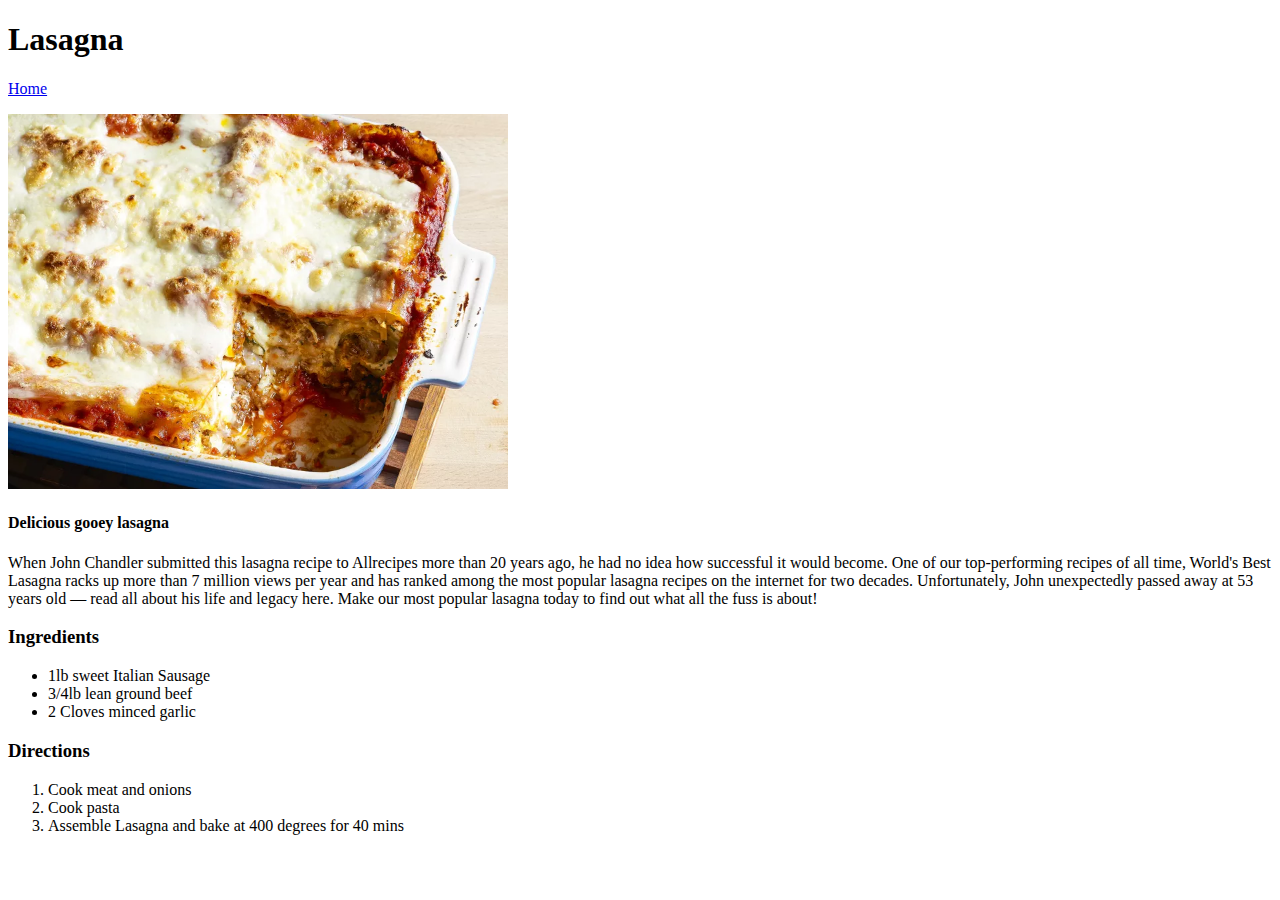
==== recipes/burger.html @ 1a3bd5b1 "Create wireframe, landing page, and links" ====
<!DOCTYPE html>
<html lang="en">

<head>
    <meta charset="UTF-8">
    <meta name="viewport" content="width=device-width, initial-scale=1.0">
    <title>Document</title>
</head>

<body>
    <h1>Lasagna</h1>
    <a href="../index.html">Home</a>
    <p></p>
    <img src='../images/lasagna.jpg' width="500" alt='Lasagna' />
    <h4>Delicious gooey lasagna</h2>
        <p>When John Chandler submitted this lasagna recipe to Allrecipes more than 20 years ago, he had no idea how
            successful it would become. One of our top-performing recipes of all time, World's Best Lasagna racks up
            more than 7 million views per year and has ranked among the most popular lasagna recipes on the internet for
            two decades. Unfortunately, John unexpectedly passed away at 53 years old — read all about his life and
            legacy here.

            Make our most popular lasagna today to find out what all the fuss is about!</p>

        <h3>Ingredients</h3>
        <ul>
            <li>1lb sweet Italian Sausage</li>
            <li>3/4lb lean ground beef</li>
            <li>2 Cloves minced garlic</li>
        </ul>

        <h3>Directions</h3>
        <ol>
            <li>Cook meat and onions</li>
            <li>Cook pasta</li>
            <li>Assemble Lasagna and bake at 400 degrees for 40 mins</li>
        </ol>

</body>

</html>
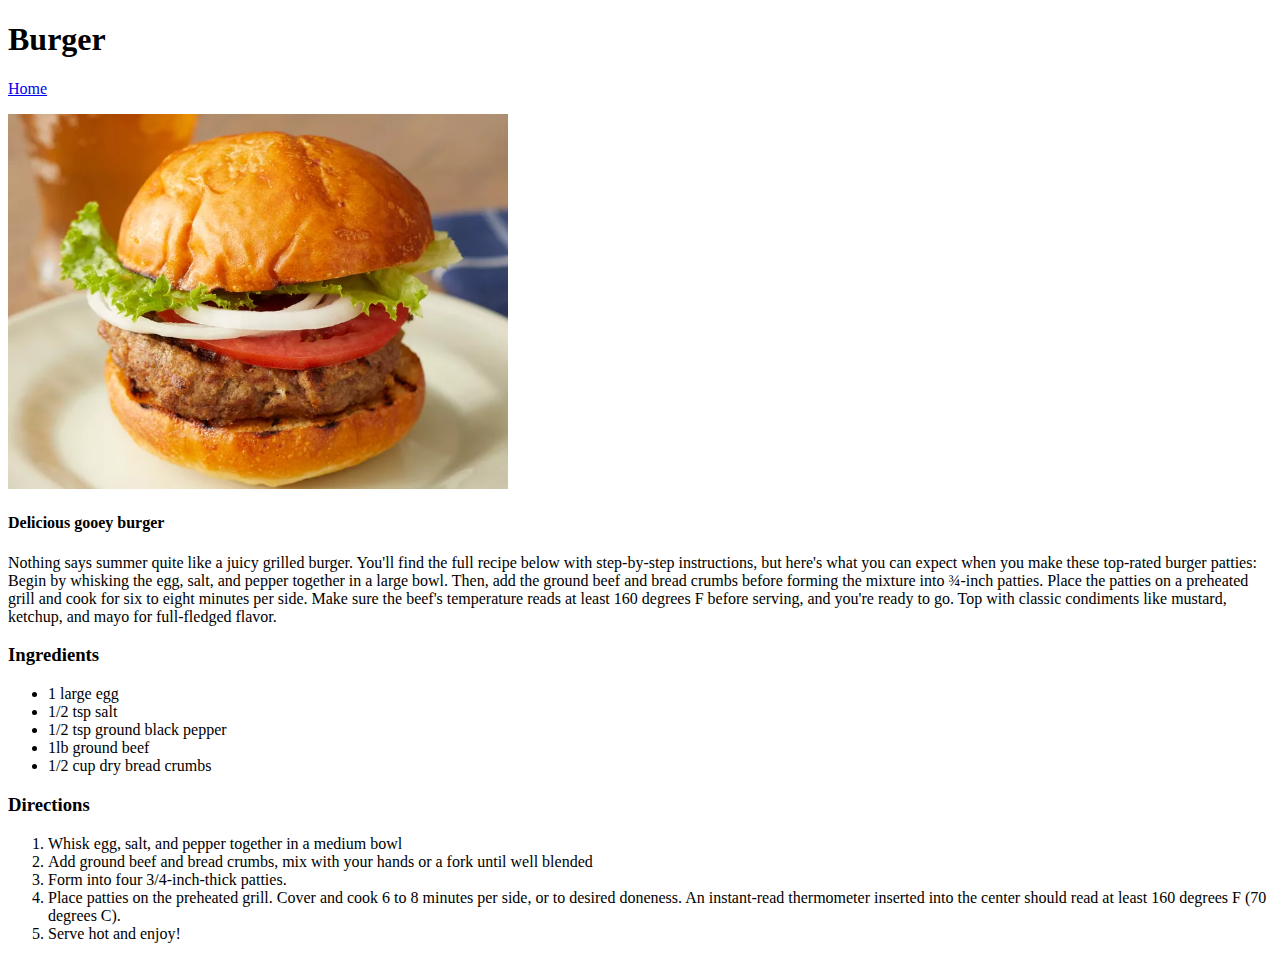
==== commit 75c66cd4: "Added Donuts and Burger pages" ====
--- a/recipes/burger.html
+++ b/recipes/burger.html
@@ -8,31 +8,39 @@
 </head>
 
 <body>
-    <h1>Lasagna</h1>
+    <h1>Burger</h1>
     <a href="../index.html">Home</a>
     <p></p>
-    <img src='../images/lasagna.jpg' width="500" alt='Lasagna' />
-    <h4>Delicious gooey lasagna</h2>
-        <p>When John Chandler submitted this lasagna recipe to Allrecipes more than 20 years ago, he had no idea how
-            successful it would become. One of our top-performing recipes of all time, World's Best Lasagna racks up
-            more than 7 million views per year and has ranked among the most popular lasagna recipes on the internet for
-            two decades. Unfortunately, John unexpectedly passed away at 53 years old — read all about his life and
-            legacy here.
+    <img src='../images/burger.jpg' width="500" alt='Burger' />
+    <h4>Delicious gooey burger</h2>
+        <p>Nothing says summer quite like a juicy grilled burger. You'll find the full recipe below with step-by-step
+            instructions, but here's what you can expect when you make these top-rated burger patties:
 
-            Make our most popular lasagna today to find out what all the fuss is about!</p>
+            Begin by whisking the egg, salt, and pepper together in a large bowl. Then, add the ground beef and bread
+            crumbs before forming the mixture into ¾-inch patties. Place the patties on a preheated grill and cook for
+            six to eight minutes per side.
+
+            Make sure the beef's temperature reads at least 160 degrees F before serving, and you're ready to go. Top
+            with classic condiments like mustard, ketchup, and mayo for full-fledged flavor.</p>
 
         <h3>Ingredients</h3>
         <ul>
-            <li>1lb sweet Italian Sausage</li>
-            <li>3/4lb lean ground beef</li>
-            <li>2 Cloves minced garlic</li>
+            <li>1 large egg</li>
+            <li>1/2 tsp salt</li>
+            <li>1/2 tsp ground black pepper</li>
+            <li>1lb ground beef</li>
+            <li>1/2 cup dry bread crumbs</li>
         </ul>
 
         <h3>Directions</h3>
         <ol>
-            <li>Cook meat and onions</li>
-            <li>Cook pasta</li>
-            <li>Assemble Lasagna and bake at 400 degrees for 40 mins</li>
+            <li>Whisk egg, salt, and pepper together in a medium bowl</li>
+            <li>Add ground beef and bread crumbs, mix with your hands or a fork until well blended </li>
+            <li>Form into four 3/4-inch-thick patties.</li>
+            <li>Place patties on the preheated grill. Cover and cook 6 to 8 minutes per side, or to desired doneness. An
+                instant-read thermometer inserted into the center should read at least 160 degrees F (70 degrees C).
+            </li>
+            <li>Serve hot and enjoy!</li>
         </ol>
 
 </body>
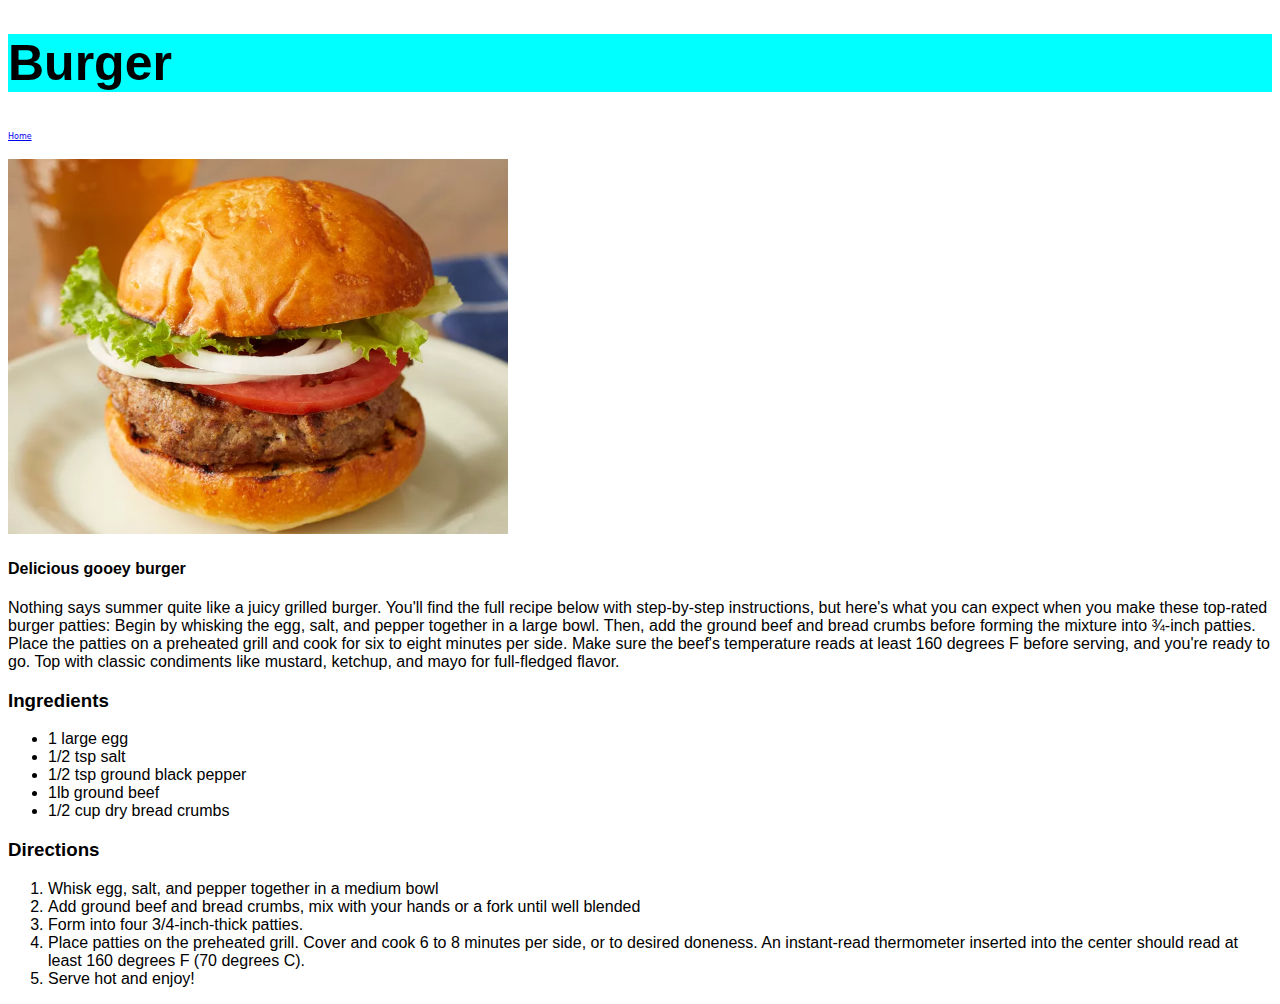
==== commit 91933276: "Added CSS styling to all pages" ====
--- a/recipes/burger.html
+++ b/recipes/burger.html
@@ -5,11 +5,12 @@
     <meta charset="UTF-8">
     <meta name="viewport" content="width=device-width, initial-scale=1.0">
     <title>Document</title>
+    <link rel="stylesheet" href="../styles.css">
 </head>
 
 <body>
     <h1>Burger</h1>
-    <a href="../index.html">Home</a>
+    <a class="small-link" href="../index.html">Home</a>
     <p></p>
     <img src='../images/burger.jpg' width="500" alt='Burger' />
     <h4>Delicious gooey burger</h2>
--- a/styles.css
+++ b/styles.css
@@ -0,0 +1,27 @@
+body {
+    font-family: Arial, Helvetica, sans-serif;
+}
+
+.title {
+    background-color: rgb(255, 106, 0);
+    font-weight: 800;
+    font-size: 50px;
+    font-family: 'Trebuchet MS', 'Lucida Sans Unicode', 'Lucida Grande', 'Lucida Sans', Arial, sans-serif;
+}
+
+.link {
+    font-size: 25px;
+
+}
+
+.small-link {
+    font-family: system-ui, -apple-system, BlinkMacSystemFont, 'Segoe UI', Roboto, Oxygen, Ubuntu, Cantarell, 'Open Sans', 'Helvetica Neue', sans-serif;
+    font-size: 8px;
+    font-weight: 100;
+}
+
+h1 {
+    background-color: aqua;
+    font-size: 50px;
+    font-family: 'Trebuchet MS', 'Lucida Sans Unicode', 'Lucida Grande', 'Lucida Sans', Arial, sans-serif;
+}